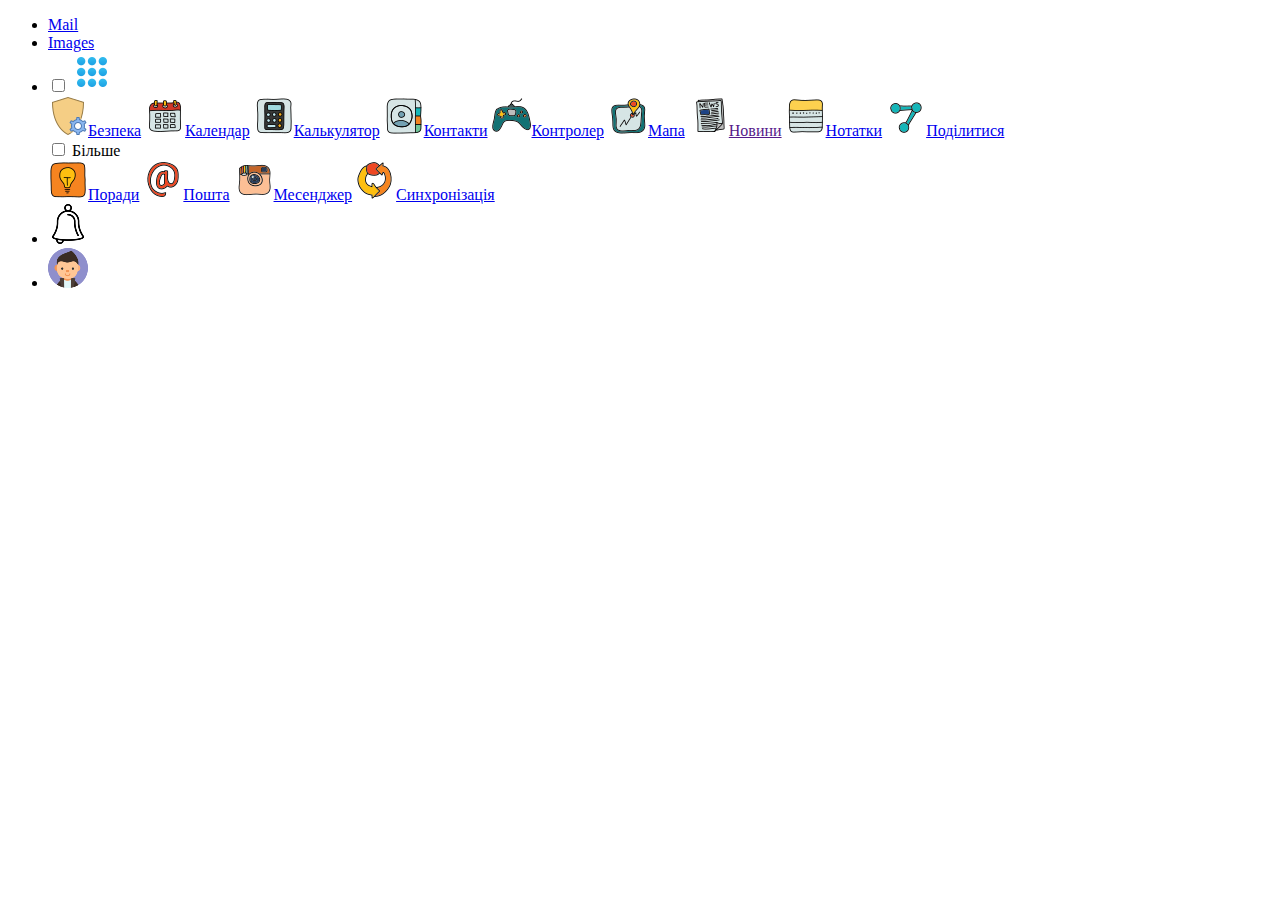
==== Popup/index.html @ 48e9620c "HTML-CSS-Popup" ====
<!DOCTYPE html>
<html lang="ru">

<head>
	<title>Popup</title>
	<link rel="stylesheet" href="./style-popup.css">
	<meta charset="UTF-8">
	<meta http-equiv="X-UA-Compatible" content="ie=edge">
	<meta name="viewport" content="width=device-width, initial-scale=1.0">
</head>

<body>
	<div class="wraper">
		<header class="header">
			<div class="container">
				<nav class="header__menu">
					<ul class="header__lists">
						<li class="header__list"><a href="#" class="header__link">Mail</a></li>
						<li class="header__list"><a href="#" class="header__link">Images</a></li>
						<li class="header__list header__link">
							<input type="checkbox" class="header__input" id="header__input">
							<label for="header__input" class="header__input-label">
								<img src="icon/menu.png" alt="menu" class="header__logo-menu">
							</label>
							<div class="popup">
								<div class="header__lists-popup">
									<a href="#" class="popup__link"><img class="popup-img" src="icon/Безпека.png"
											alt="Безпека">Безпека</a>
									<a href="#" class="popup__link"><img class="popup-img" src="icon/Календар.png"
											alt="Календар">Календар</a>
									<a href="#" class="popup__link"><img class="popup-img" src="icon/Калькулятор.png"
											alt="Калькулятор">Калькулятор</a>
									<a href="#" class="popup__link"><img class="popup-img" src="icon/Контакти.png"
											alt="Контакти">Контакти</a>
									<a href="#" class="popup__link"><img class="popup-img" src="icon/Контролер.png"
											alt="Контролер">Контролер</a>
									<a href="#" class="popup__link"><img class="popup-img" src="icon/Мапа.png"
											alt="Мапа">Мапа</a>
									<a href="" class="popup__link"><img class="popup-img" src="icon/Новини.png"
											alt="Новини">Новини</a>
									<a href="#" class="popup__link"><img class="popup-img" src="icon/Нотатки.png"
											alt="Нотатки">Нотатки</a>
									<a href="#" class="popup__link"><img class="popup-img" src="icon/Поділитися.png"
											alt="Поділитися">Поділитися</a>
								</div>
								<input type="checkbox" class="sub__check-input" id="sub__input">
								<label for="sub__input" class="sub__check-label">
									<span>Більше</span>
								</label>
								<div class="sub__lists-popup">
									<a href="#" class="popup__link"><img class="sub__popup-img" src="icon/Поради.png"
											alt="Поради">Поради</a>
									<a href="#" class="popup__link"><img class="sub__popup-img" src="icon/Пошта.png"
											alt="Пошта">Пошта</a>
									<a href="#" class="popup__link"><img class="sub__popup-img" src="icon/Месенджер.png"
											alt="Месенджер">Месенджер</a>
									<a href="#" class="popup__link"><img class="sub__popup-img" src="icon/Синхронізація.png"
											alt="Синхронізація">Синхронізація</a>
								</div>
							</div>
						</li>
						<li class="header__list"><a href="#" class="header__link"><img class="notification"
									src="icon/bell.png" alt="Повідомлення"></a></li>
						<li class="header__list"><a href="#" class="header__link"><img class="avatar" src="icon/avatar.png"
									alt="Аватар"></a></li>
					</ul>
				</nav>
			</div>
		</header>
	</div>
</body>

</html>
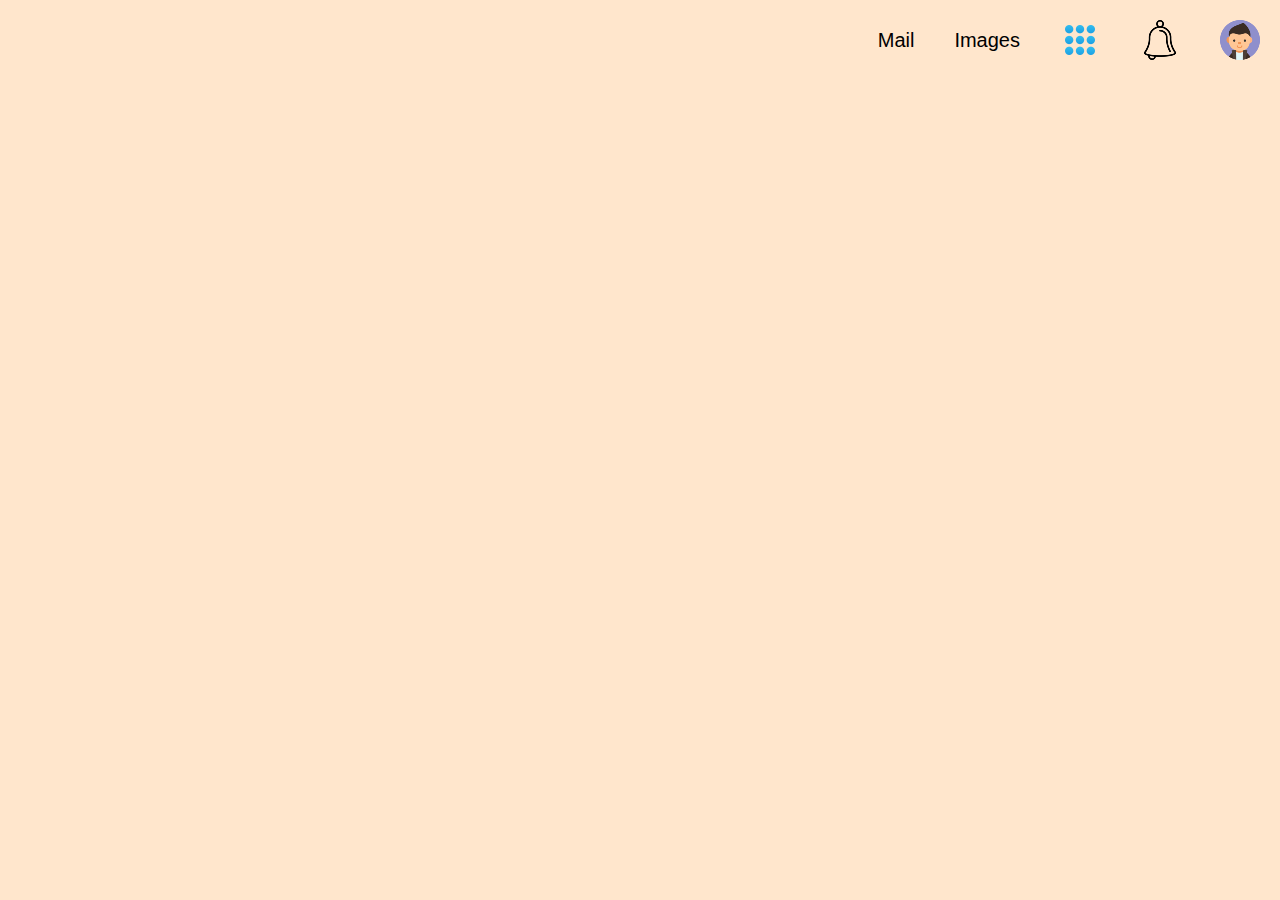
==== commit a3f4f1a1: "Update index.html" ====
--- a/Popup/index.html
+++ b/Popup/index.html
@@ -1,14 +1,12 @@
 <!DOCTYPE html>
 <html lang="ru">
-
 <head>
-	<title>Popup</title>
-	<link rel="stylesheet" href="./style-popup.css">
+	<title>Popup-menu</title>
+	<link rel="stylesheet" href="./style.css">
 	<meta charset="UTF-8">
 	<meta http-equiv="X-UA-Compatible" content="ie=edge">
 	<meta name="viewport" content="width=device-width, initial-scale=1.0">
 </head>
-
 <body>
 	<div class="wraper">
 		<header class="header">
@@ -69,5 +67,4 @@
 		</header>
 	</div>
 </body>
-
-</html>+</html>
--- a/Popup/style.css
+++ b/Popup/style.css
@@ -0,0 +1,160 @@
+/*Обнуление*/
+* {
+	padding: 0;
+	margin: 0;
+}
+/* Основные стили */
+html,body{
+	height: 100%;
+	font-family: Arial, "Helvetica Neue", Helvetica, sans-serif;
+	font-size: 16px;
+}
+.wraper {
+	max-width: 100%;
+	margin: 0 auto;
+	display: grid;
+	grid-template-rows: auto 1fr auto;
+	min-height: 100vh;
+	background-color: #ffe6cc;
+}
+.header {
+	display: flex;
+	justify-content: end;
+}
+.container {	
+}
+.header__menu {
+}
+
+.header__lists {
+	display: flex;
+	list-style: none;
+}
+.header__list {
+	margin: 10px;
+	position: relative;
+	vertical-align: middle;
+	align-items: center;
+	display: flex;
+}
+.header__link {
+	display: block;
+	padding: 10px;
+	font-size: 20px;
+	color: #000;
+	border-radius: 5px;
+	text-decoration: none;
+}
+.header__link:focus,
+.header__link:focus-within,
+.header__link:hover {
+	border: 1px solid #7a7a52;
+	border-radius: 5px;
+}
+.header__input {
+	appearance: none;
+	position: absolute;
+}
+.header__logo-menu,
+.sub__check-label {
+	display: block;
+	cursor: pointer;
+}
+.popup {
+	position: absolute;
+	display: none;
+	top: 80px;
+	right: -150px;
+	width: 380px;
+	height: 310px;
+	overflow: scroll;
+	overflow-x: hidden;
+	border: 1px solid #7a7a52;
+	border-radius: 5px;
+	padding: 10px;
+	background-color: #ffffe6;
+	
+}
+.header__input:checked~.popup {
+	display: block;
+}
+.header__lists-popup {
+	display: grid;
+	grid-template-columns: repeat(3, 100px);
+	grid-template-rows: repeat(1, 1fr);
+	gap: 1em;
+	padding: 5px;
+	align-items: end;
+	
+}
+.header__input-label {
+	position: relative;
+}
+.popup-img {
+	display: block;
+	max-width: 90%;
+	max-height: 90%;
+	margin: auto;
+}
+.popup__link {
+	padding: 5px;
+	width: 100px;
+	height: 60px;
+	text-align: center; 
+	text-decoration: none;
+	font-size: 16px;
+	color: #000;
+}
+.popup__link:focus,
+.popup__link:hover {
+	border: 1px solid #7a7a52;
+	border-radius: 5px;
+}
+.sub__check-label { 
+	display: block;
+	padding: 0;
+	margin: 30px 0px 30px 0px;
+	font-size: 20px;
+	text-align: center;
+	text-transform: uppercase;
+	background-color: #d6d6c2;
+	border: 1px solid transparent;
+}
+.sub__check-label:focus,
+.sub__check-label:focus-within,
+.sub__check-label:hover {
+	border: 1px solid #7a7a52;
+}
+.sub__check-input {
+	appearance: none;
+	position: absolute;
+	
+}
+.sub__check-input:checked~.sub__lists-popup {
+	display: block;
+	display: grid;
+}
+.sub__check-input:checked~.sub__check-label {
+	display: none;
+}
+.sub__lists-popup {
+	display: grid;
+	gap: 1em;
+	align-items: end;
+	display: none;
+	grid-template-columns: repeat(3, 100px);
+	grid-template-rows: repeat(1, 1fr);
+	padding-top: 30px;
+	margin-top: 30px;
+	border-top: 1px solid #7a7a52;
+}
+.sub__popup-img {
+	display: block;
+	max-width: 90%;
+	max-height: 90%;
+	margin: 0px auto;
+}
+.notification,
+.avatar {
+	display: block;
+}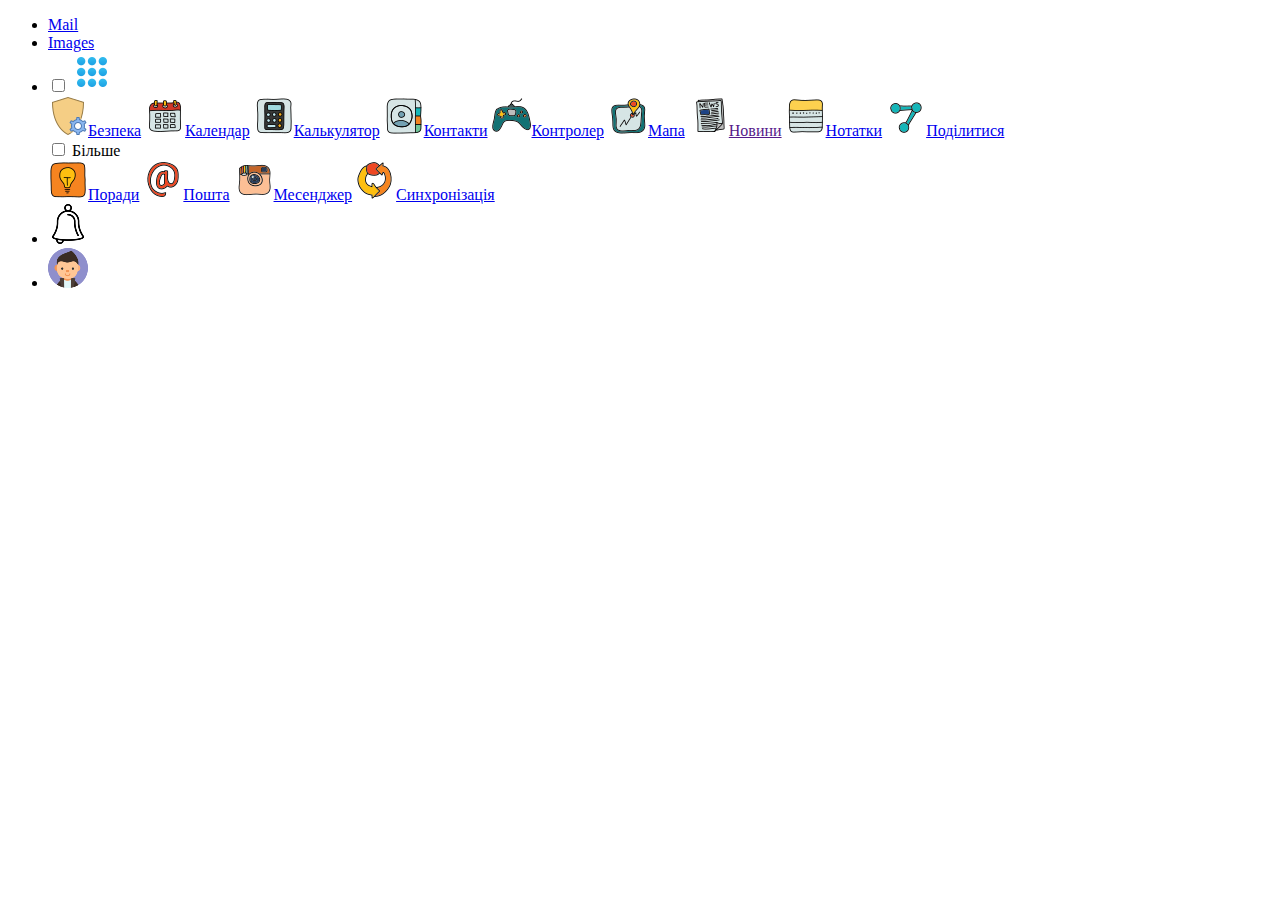
==== commit d5dc5b92: "push file1" ====
--- a/Popup/index.html
+++ b/Popup/index.html
@@ -1,12 +1,14 @@
 <!DOCTYPE html>
 <html lang="ru">
+
 <head>
-	<title>Popup-menu</title>
-	<link rel="stylesheet" href="./style.css">
+	<title>Popup</title>
+	<link rel="stylesheet" href="./style-popup.css">
 	<meta charset="UTF-8">
 	<meta http-equiv="X-UA-Compatible" content="ie=edge">
 	<meta name="viewport" content="width=device-width, initial-scale=1.0">
 </head>
+
 <body>
 	<div class="wraper">
 		<header class="header">
@@ -67,4 +69,5 @@
 		</header>
 	</div>
 </body>
-</html>
+
+</html>